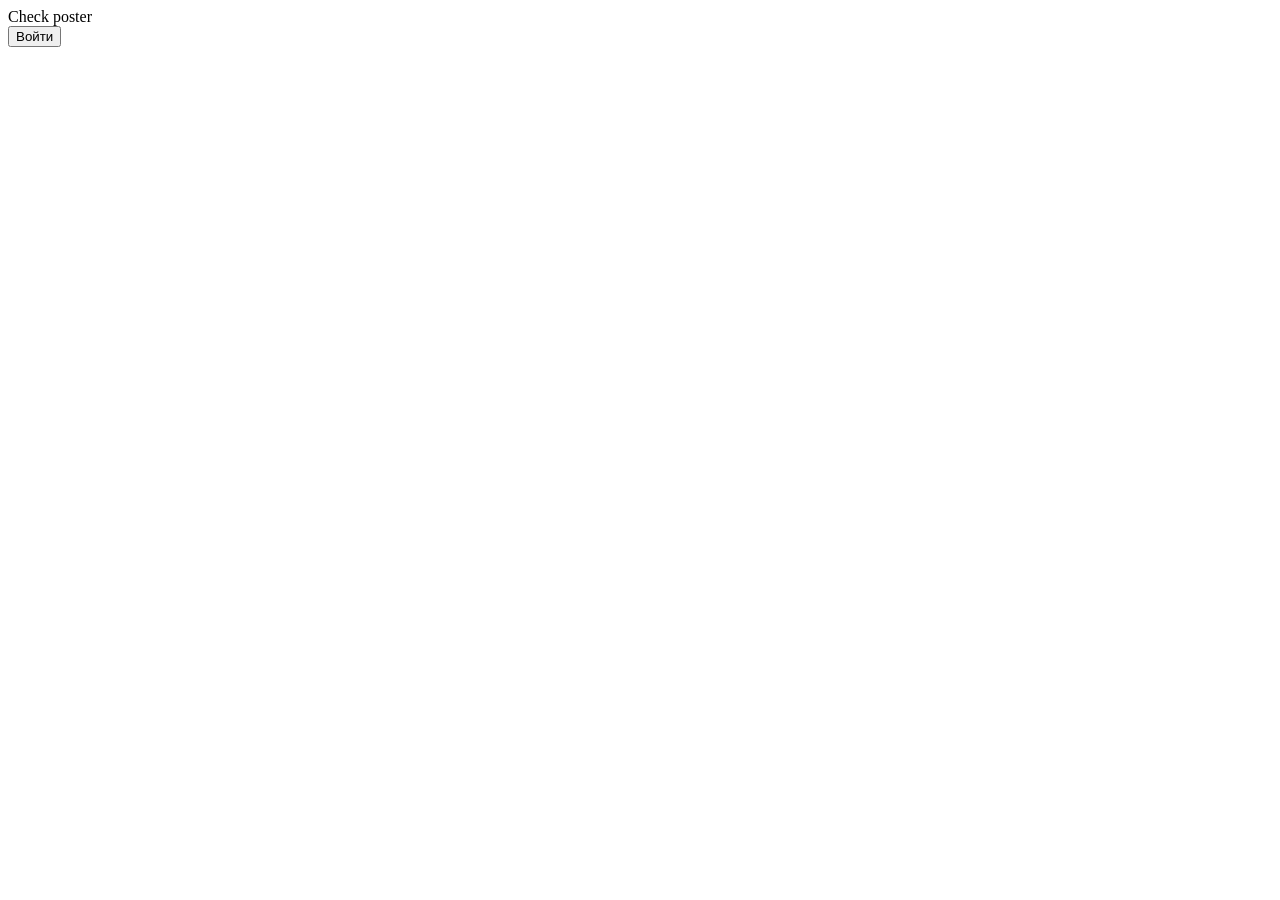
==== index.html @ 734fe7d5 "Initial commit" ====
<!DOCTYPE html>
<html lang="en">
<head>
    <meta charset="UTF-8">
    <meta name="viewport" content="width=device-width, initial-scale=1.0">
    <title>Document</title>
    <link rel="stylesheet" href="./css/style.css">
    <script src="./js/file.js" defer></script>
</head>
<body>
    <div class="main">
        <div class="header">
            <div class="logo">Check poster</div>
            <input class="btnEntrance" type="button" value="Войти">
        </div>
    </div>
</body>
</html>
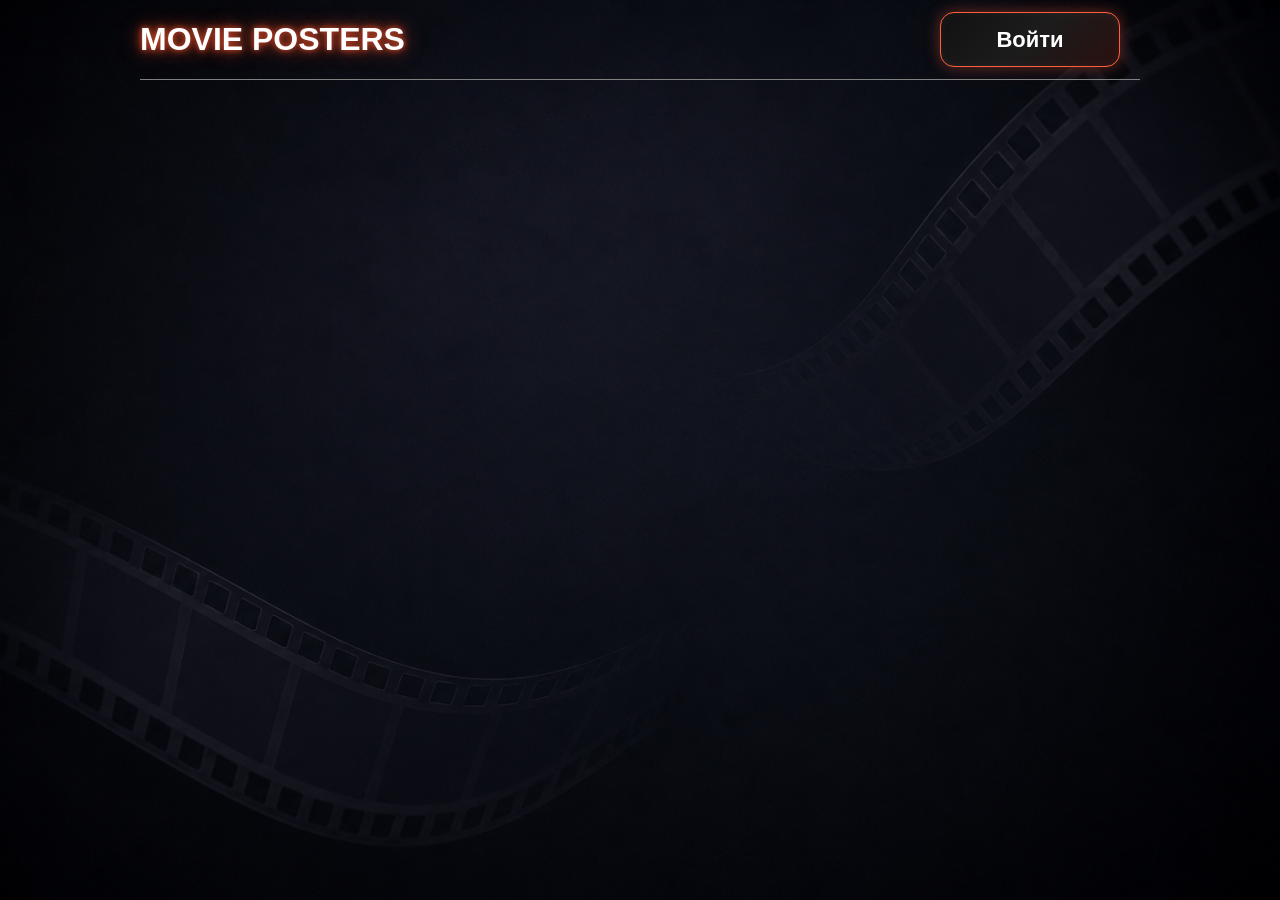
==== commit 45e7933d: "добавил постеры и названия фильмов" ====
--- a/index.html
+++ b/index.html
@@ -5,14 +5,17 @@
     <meta name="viewport" content="width=device-width, initial-scale=1.0">
     <title>Document</title>
     <link rel="stylesheet" href="./css/style.css">
-    <script src="./js/file.js" defer></script>
+    <script type="module" src="./js/main.js"></script>
 </head>
 <body>
-    <div class="main">
-        <div class="header">
-            <div class="logo">Check poster</div>
-            <input class="btnEntrance" type="button" value="Войти">
-        </div>
+    <div class="page">
+        <header class="header">
+            <div class="header__logo">MOVIE POSTERS</div>
+            <input class="header__button button" type="button" value="Войти">
+        </header>
+        <section class="movies">
+            
+        </section>
     </div>
 </body>
 </html>
--- a/css/style.css
+++ b/css/style.css
@@ -0,0 +1,93 @@
+* {
+  padding: 0;
+  margin: 0;
+  box-sizing: border-box;
+}
+
+html, body {
+  width: 100vw;
+  height: 100vh;
+  background-color: #282828;
+  background-image: url(../img/background_fon.png);
+  background-position: center;
+  background-size: cover;
+  font-family: Arial, Helvetica, sans-serif;
+}
+
+.page {
+  max-width: 1000px;
+  min-height: 100vh;
+  margin: 0 auto;
+}
+
+.header {
+  min-height: 80px;
+  display: flex;
+  justify-content: space-between;
+  align-items: center;
+  border-bottom: 1px solid grey;
+  color: #fff;
+  padding-right: 20px;
+}
+.header__logo {
+  font-weight: bold;
+  font-size: 32px;
+  text-shadow: 0 0 5px #b34229, 0 0 10px #ba3a1d, 0 0 20px #aa3f26;
+}
+.header__button {
+  width: 180px;
+  height: 55px;
+  border: 1px solid #ff5e3a;
+  border-radius: 14px;
+  background: linear-gradient(135deg, #111111, #1c1c1c, #2a0f0f);
+  color: white;
+  font-size: 22px;
+  font-weight: bold;
+  box-shadow: 0 0 15px rgba(255, 94, 58, 0.4), inset 0 0 10px rgba(255, 255, 255, 0.05);
+  cursor: pointer;
+  transition: 0.3s;
+}
+.header__button:hover {
+  box-shadow: 0 0 25px rgba(255, 94, 58, 0.7), inset 0 0 15px rgba(255, 255, 255, 0.1);
+}
+.header__button:active {
+  transform: translateY(3px);
+}
+
+.button {
+  background-color: #282828;
+  padding: 0;
+}
+
+.movies {
+  padding-top: 10px;
+  display: flex;
+  flex-wrap: wrap;
+  justify-content: space-between;
+  gap: 10px;
+}
+.movies__card {
+  max-width: 300px;
+  min-height: 500px;
+  border: 1px solid grey;
+  border-radius: 20px;
+  overflow: hidden;
+  display: flex;
+  flex-direction: column;
+  justify-content: space-between;
+  align-items: center;
+  text-align: center;
+  gap: 10px;
+  color: #fff;
+  padding-bottom: 10px;
+  background: #282828;
+  box-shadow: 0 0 15px rgba(255, 94, 58, 0.4), inset 0 0 10px rgba(255, 255, 255, 0.05);
+  cursor: pointer;
+}
+.movies__card:hover {
+  box-shadow: 0 0 25px rgba(255, 94, 58, 0.7), inset 0 0 15px rgba(255, 255, 255, 0.1);
+}
+.movies__card-img {
+  max-width: 100%;
+  height: 440px;
+}
